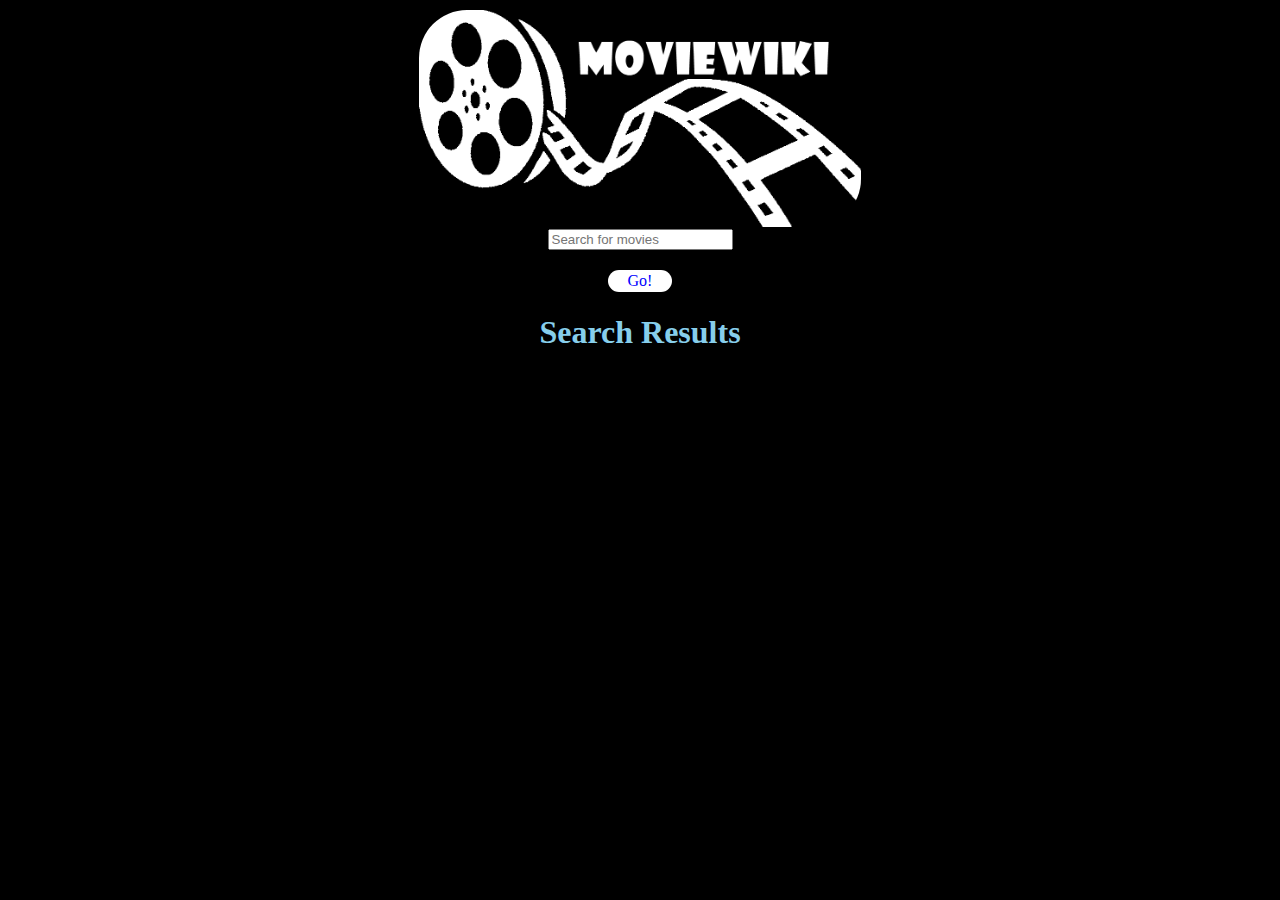
==== index.html @ fd621f4e "First Commit" ====
<!DOCTYPE html>

<html>

    <head>
        <meta charset="utf-8" />
        <meta name="viewport" content="width=device-width, initial-scale=1.0">
        <link rel="stylesheet" type="text/css" href="css/index.css">
        <script src="js/request.js"></script>
        <title>MovieWiki</title>    
    </head>         

    <body>
        <div class="container">
            <img src="./assets/reel.png" alt="" class="logo">
            <input id="bar" type="text" placeholder="Search for movies">
            <div class="gobutton" onclick="search()">Go!</div>

            <div id="results-wrapper" class="results-wrapper">
                <h1 class="results-title">Search Results</h1>
                <div id="results" class="results">

                </div>
            </div>
        </div>                                                                                                                                      
    </body>
</html>
---- css/index.css ----
body{
    /* background: rgb(24, 24, 163); */
    background: black;
    text-align: center;
    color: skyblue;
}

.container {
    width: 100%;
    display: flex;
    flex-direction: column;
    align-items: center;
}

.logo{
    width: 35%;
    height: 10%;
    border: 2px solid rgba(0, 0, 0, 0);
    border-radius: 50px;
}
.searchbar input[type=text]{
    margin-top: 40px;
    font-size: 17px;
    width: 100%;
}
.gobutton{
    user-select: none;
    width: 30px;
    background: white;
    color: blue;
    border: 2px solid rgba(0, 0, 0, 0);
    border-radius: 50px;
    margin-top: 20px;
    padding-left: 15px;
    padding-right: 15px;
    text-align: center; 
    cursor: pointer;
}
.gobutton:hover{
    background: cornflowerblue;
    color: white;
    transition-duration: 300ms;
}

.results-wrapper{
    display: flex;
    flex-direction: column;
    width: 100%;
}

.results{
    width: 100%;
    display: flex;
    flex-direction: row;
    flex-wrap: wrap;
    justify-content: space-around;
}

.card{
    max-height: 450px;
    max-width: 300px;
    height: 450px;
    width: 300px;
    display: flex;
    flex-direction: column;
    justify-content: center;
    align-items: center;
    margin: 10px;
}

.poster{
    max-height: 360px;
    max-width: 240px;
    height: 360px;
    width: 240px;
    border: 3px solid lightgrey;
    border-radius: 20px;
}

.title{
    font-family: 'Courier New', Courier, monospace;
}

.showmore{
    width: 100px;
    height: 100px;
    background:blue;
}
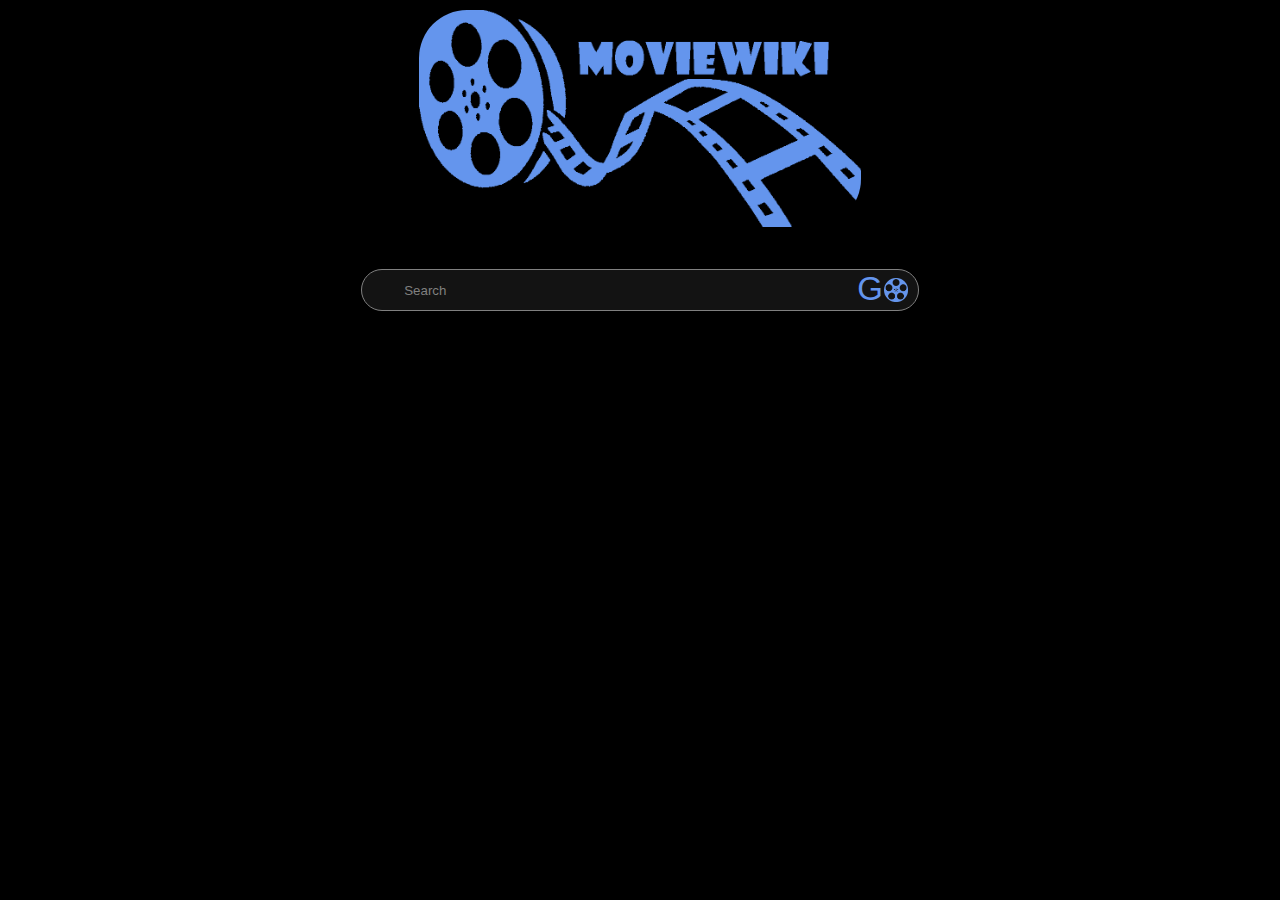
==== commit d8397406: "With go back feature, 2nd page almost done" ====
--- a/index.html
+++ b/index.html
@@ -6,21 +6,27 @@
         <meta charset="utf-8" />
         <meta name="viewport" content="width=device-width, initial-scale=1.0">
         <link rel="stylesheet" type="text/css" href="css/index.css">
-        <script src="js/request.js"></script>
+        <script src="js/main.js"></script>
         <title>MovieWiki</title>    
     </head>         
 
     <body>
         <div class="container">
-            <img src="./assets/reel.png" alt="" class="logo">
-            <input id="bar" type="text" placeholder="Search for movies">
-            <div class="gobutton" onclick="search()">Go!</div>
+            <img src="./assets/reel.png" class="logo">
+            <div class="search-container">
+                <input id="bar" class="bar" type="text" placeholder="Search">
+                <div class="pseudo" onclick="search()">
+                    <div class="gotext">G</div>
+                    <div class="wheel"></div>
+                </div>
+            </div>
 
             <div id="results-wrapper" class="results-wrapper">
-                <h1 class="results-title">Search Results</h1>
+                <p id="results-title" style="font-size:30px"></p>
+                
                 <div id="results" class="results">
-
                 </div>
+                <button id=showmore class="showmore" onclick="showMore()">Show more</button>
             </div>
         </div>                                                                                                                                      
     </body>
--- a/css/index.css
+++ b/css/index.css
@@ -1,8 +1,8 @@
 body{
-    /* background: rgb(24, 24, 163); */
     background: black;
     text-align: center;
-    color: skyblue;
+    color: cornflowerblue;
+    font-family: 'Franklin Gothic Medium', 'Arial Narrow', Arial, sans-serif;   
 }
 
 .container {
@@ -18,28 +18,61 @@
     border: 2px solid rgba(0, 0, 0, 0);
     border-radius: 50px;
 }
-.searchbar input[type=text]{
+.search-container{
+    width: 40%;
     margin-top: 40px;
-    font-size: 17px;
-    width: 100%;
+    height: 40px;
+    display: flex;
+    flex-direction: row;
+    justify-content: space-between;
+    background: rgb(19, 19, 19);
+    border: 0.5px solid grey;
+    border-radius: 50px;
+    padding-left: 40px;
+    padding-right: 10px;
 }
-.gobutton{
+.bar{
+    width: 80%;
+    background: transparent;
+    border: none;
+    color: white;
+}
+.bar:focus{
+    outline-width: 0;
+}
+.bar::placeholder{
+    color: grey;
+}
+.pseudo{
+    cursor: pointer;
+    display: flex;
+    flex-direction: row;
+    justify-content: space-between;
     user-select: none;
-    width: 30px;
-    background: white;
-    color: blue;
-    border: 2px solid rgba(0, 0, 0, 0);
-    border-radius: 50px;
-    margin-top: 20px;
-    padding-left: 15px;
-    padding-right: 15px;
-    text-align: center; 
     cursor: pointer;
 }
-.gobutton:hover{
-    background: cornflowerblue;
-    color: white;
-    transition-duration: 300ms;
+.wheel{
+    width: 24px;
+    height: 24px;
+    margin-top: 8px;
+    margin-left: 1px;
+    background: rgba(0, 0, 0, 0) url('../assets/wheel.png') no-repeat center center / cover;
+}
+
+.pseudo:hover .wheel{
+    animation: rotation 2s infinite linear;
+    
+}  
+.gotext{
+    font-size: 33px;  
+}                                                 
+@keyframes rotation {
+    from {
+        transform: rotate(0deg);
+    }
+    to {
+        transform: rotate(359deg);
+    }
 }
 
 .results-wrapper{
@@ -77,12 +110,29 @@
     border-radius: 20px;
 }
 
-.title{
-    font-family: 'Courier New', Courier, monospace;
+.poster:hover{
+    filter: opacity(0.5);
+    transition-duration: 200ms;
 }
 
 .showmore{
-    width: 100px;
-    height: 100px;
-    background:blue;
+    width: 35%;
+    height: 40px;
+    background:rgb(19, 19, 19);
+    border:none;
+    display: none;
+    color: white;
+    text-align: center;
+    font-size: 16px;
+    align-self: center;
 }
+
+@media only screen and (max-width: 767px) {
+    .logo{
+        width: 60%;
+        height: 25%;
+    }
+    .search-container{
+        padding-left: 20px;
+    }
+}
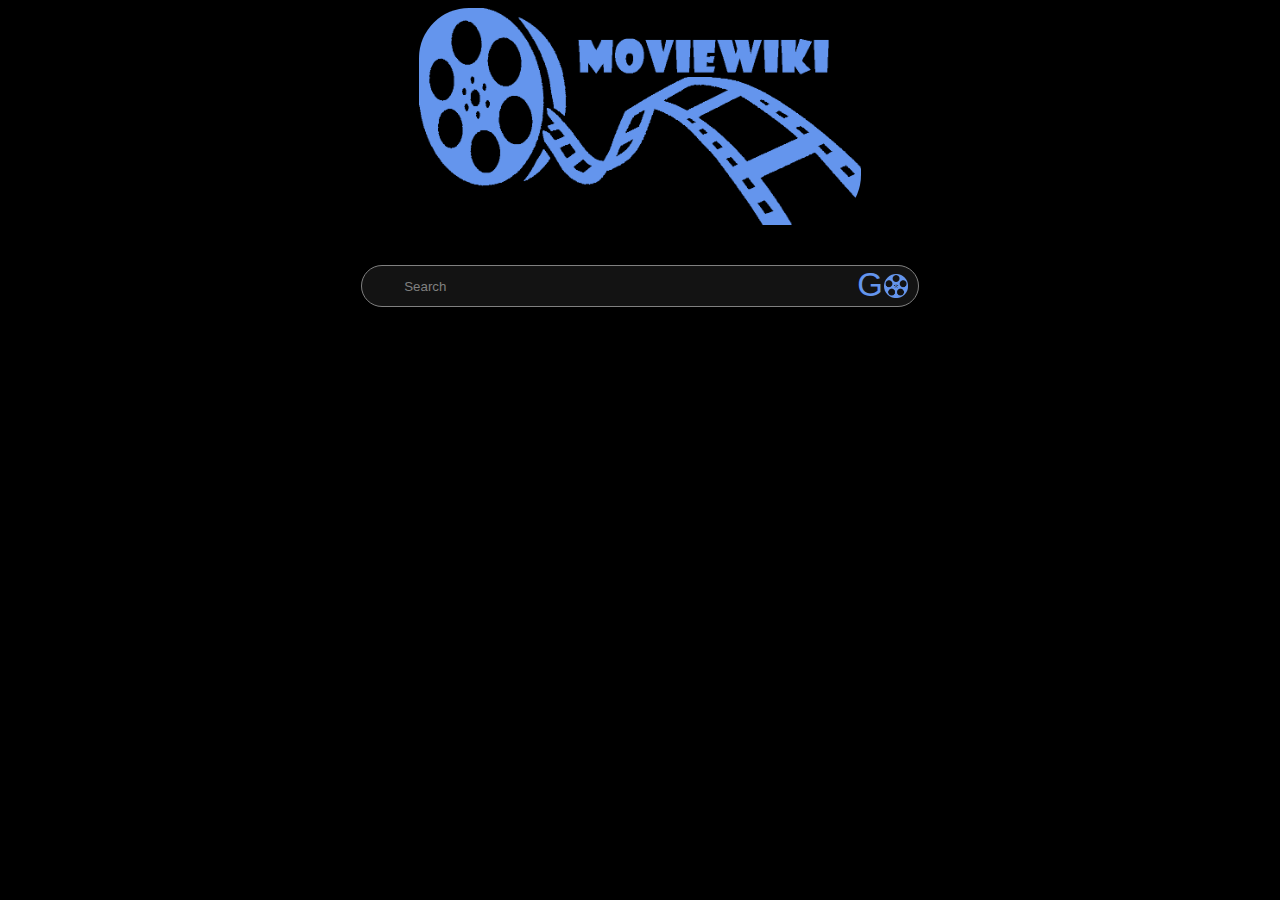
==== commit 27a50eb4: "Pagenation" ====
--- a/index.html
+++ b/index.html
@@ -14,8 +14,8 @@
         <div class="container">
             <img src="./assets/reel.png" class="logo">
             <div class="search-container">
-                <input id="bar" class="bar" type="text" placeholder="Search">
-                <div class="pseudo" onclick="search()">
+                <input id="bar" class="input bar" type="text" placeholder="Search">
+                <div class="pseudo" onclick="search(0,1)">
                     <div class="gotext">G</div>
                     <div class="wheel"></div>
                 </div>
@@ -23,7 +23,18 @@
 
             <div id="results-wrapper" class="results-wrapper">
                 <p id="results-title" style="font-size:30px"></p>
-                
+                <div id="pagination-container" class="pagination-container">
+                    <div class="pageinputbox">
+                        <input class="pagebar bar" id="page" type="text" placeholder="Page">
+                    </div>
+                    <div class="pagination">
+                        <a id="left">&laquo;</a>
+                        <a id="prev"></a>
+                        <a id="curr"></a>
+                        <a id="next"></a>
+                        <a id="right">&raquo;</a>
+                    </div>
+                </div>
                 <div id="results" class="results">
                 </div>
                 <button id=showmore class="showmore" onclick="showMore()">Show more</button>
--- a/css/index.css
+++ b/css/index.css
@@ -15,7 +15,7 @@
 .logo{
     width: 35%;
     height: 10%;
-    border: 2px solid rgba(0, 0, 0, 0);
+    border: 2px solid none;
     border-radius: 50px;
 }
 .search-container{
@@ -31,8 +31,10 @@
     padding-left: 40px;
     padding-right: 10px;
 }
+.input{
+    width: 80%;
+}
 .bar{
-    width: 80%;
     background: transparent;
     border: none;
     color: white;
@@ -81,6 +83,47 @@
     width: 100%;
 }
 
+.pagination-container{
+    width: 100%;
+    height: 60px;
+    display: flex;
+    flex-direction: row;
+    margin-bottom: 50px;
+    margin-left:40px;
+}
+.pageinputbox{
+    width: 40px;
+    height: 20px;
+    background: rgb(19, 19, 19);
+    border: 0.5px solid grey;
+    border-radius: 4px;
+    padding-left:5px;
+    margin-top: 5px;
+    margin-right: 15px;
+}
+.pagination a {
+    color: white;
+    float: left;
+    background-color: rgb(19, 19, 19);
+    padding: 8px 16px;
+    text-decoration: none;
+    transition: background-color .3s;
+    border: 1px solid rgb(19, 19, 19);
+    user-select: none;
+}
+  
+.pagination a.active {
+    background-color: cornflowerblue;
+    border: 2px solid none;
+    border-radius: 5px;
+}
+
+.pagination a:hover:not(.active) {
+    border: 1px solid grey;
+    border-radius: 5px;
+}
+  
+
 .results{
     width: 100%;
     display: flex;
@@ -90,10 +133,10 @@
 }
 
 .card{
+    max-width: 300px;
     max-height: 450px;
-    max-width: 300px;
+    width: 300px;
     height: 450px;
-    width: 300px;
     display: flex;
     flex-direction: column;
     justify-content: center;
@@ -102,10 +145,10 @@
 }
 
 .poster{
+    max-width: 240px;
     max-height: 360px;
-    max-width: 240px;
+    width: 240px;
     height: 360px;
-    width: 240px;
     border: 3px solid lightgrey;
     border-radius: 20px;
 }
